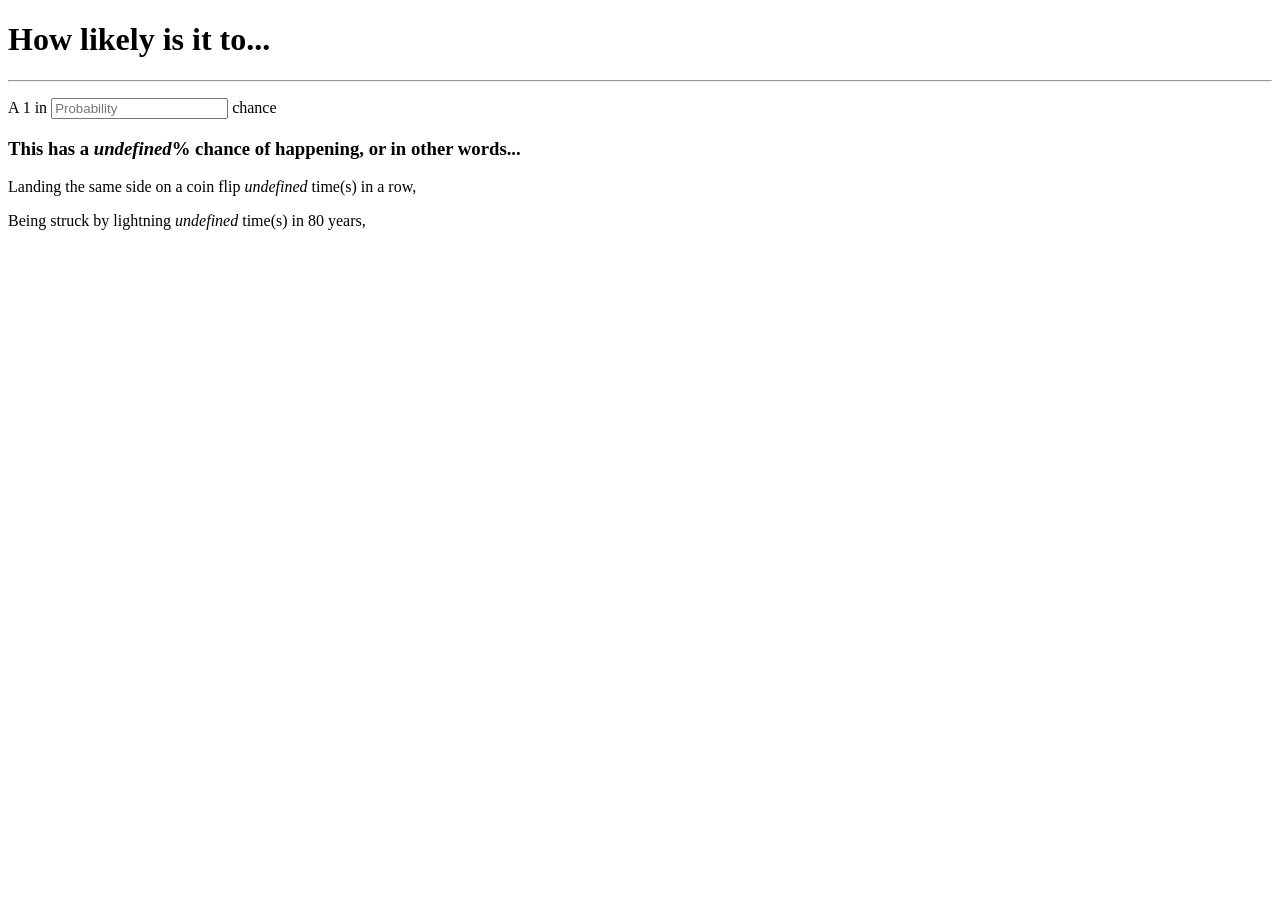
==== prob.html @ 5debcbda "Create prob.html" ====
<!DOCTYPE html>
<html>
  <head>
    <title>Placeholder</title>
    <link rel="stylesheet" href="styles.css" />
    <meta charset="utf-8">
  </head>
  <body>
      <h1 class="title">How likely is it to...</h1>
      <hr>
      <div>
         <p>A 1 in <input type="number" id="prob" placeholder="Probability"/> chance</p>
      <h3><span>This has a <em id='chanceDisplay'>undefined</em>% chance of happening, or in other words...</span></h3>
      <p>Landing the same side on a coin flip <em id='coin'>undefined</em> time(s) in a row,</p>
      <p>Being struck by lightning <em id='lightning'>undefined</em> time(s) in 80 years,</p>
      <script src="script.js"></script>
      </div>
  </body>
</html>
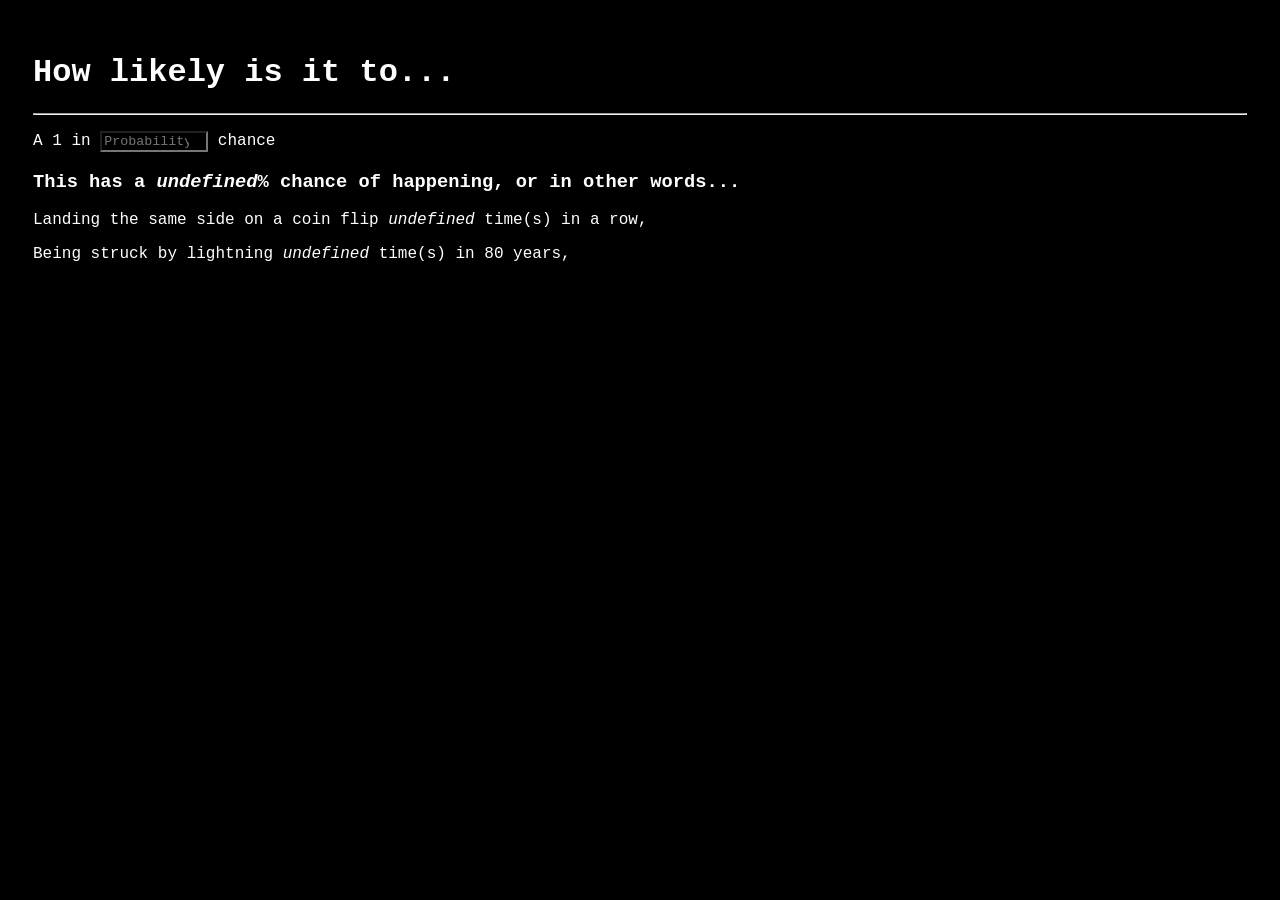
==== commit 9152f4a4: "Update prob.html" ====
--- a/prob.html
+++ b/prob.html
@@ -2,7 +2,7 @@
 <html>
   <head>
     <title>Placeholder</title>
-    <link rel="stylesheet" href="styles.css" />
+    <link rel="stylesheet" href="doohickey.css" />
     <meta charset="utf-8">
   </head>
   <body>
@@ -13,7 +13,7 @@
       <h3><span>This has a <em id='chanceDisplay'>undefined</em>% chance of happening, or in other words...</span></h3>
       <p>Landing the same side on a coin flip <em id='coin'>undefined</em> time(s) in a row,</p>
       <p>Being struck by lightning <em id='lightning'>undefined</em> time(s) in 80 years,</p>
-      <script src="script.js"></script>
+      <script src="stuff.js"></script>
       </div>
   </body>
 </html>
--- a/doohickey.css
+++ b/doohickey.css
@@ -0,0 +1,15 @@
+body{
+  padding: 25px;
+  background-color: black;
+  color: #FFFFFF;
+  font-family:'Courier New', Courier, monospace
+}
+.title {
+	color: #FFFFFF;
+}
+#prob {
+  color: #FFFFFF;
+  background-color: #000000;
+  font-family: 'Courier New', Courier, monospace;
+  width: 100px;
+}
